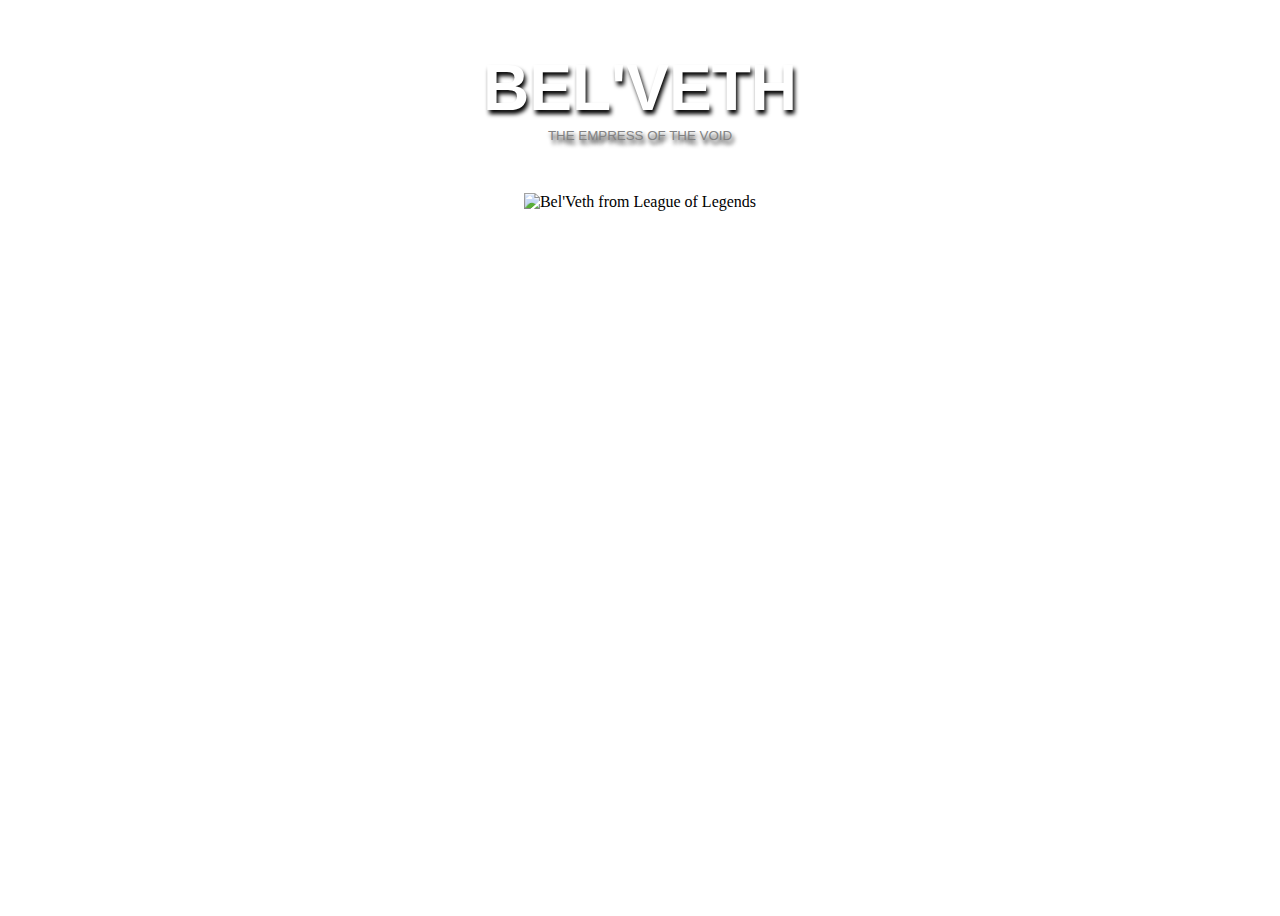
==== bel'veth.html @ 70725d4c "task1" ====
<!DOCTYPE html>
<html lang="en">
  <head>
    <meta charset="UTF-8" />
    <meta name="viewport" content="width=device-width, initial-scale=1.0" />
    <title>Document</title>
    <link rel="stylesheet" href="task1_style.css" />
  </head>
  <body>
    <div class="header">
      <h1>BEL'VETH</h1>
    </div>
    <small class="title">THE EMPRESS OF THE VOID</small>
    <div class="container_image">
      <img
        src="/task1/task1 images/lol-new-champion-bel-veth-cinematic.jpg"
        alt="Bel'Veth from League of Legends"
      />
    </div>
    <div class="container_lore">
      <pre class="lore">
Fascinated by the world of existence and eager to create one for herself, Bel’Veth is like a dark cancer that has metastasized within the heart of the Void, through which all of Runeterra will be consumed and rebuilt in her own twisted image. She hungers for new experiences, memories, and concepts in vast amounts, devouring whole cities and their populations before repurposing the information into a sprawling alien landscape known as the Lavender Sea. Yet even the Void is not safe from her voracity as she spreads within it like a primordial ocean, forcing all before her to submit to her world of want... or be destroyed.
Though Bel’Veth is new to Runeterra, her birth is untold millennia in the making—the end result of an allergic reaction between the Void and a nascent reality. The once-pristine dimension of peaceful nothingness was irrevocably shattered when existence came into being, and forcefully individualized Void entities lashed out for eons in an attempt to defend themselves from the shock and pain. Erasing everything they consumed, they were named by virtue of what they left behind—a void. But the beings within were changed each time they touched the world, mutating from their once-perfect forms into hedonistic, violent animals.
So too did the Void change with them. After every battle, every incursion, something more sinister grew deep within a hidden womb inside the darkest recesses of the Voidborn tunnels... Buildings, sunlight, proto-humanoid limbs reaching toward nothing... A jigsaw puzzle where none of the pieces fit... The Void had taken a new, hideous shape. In time, fueled both by humans opening rifts for war and the Watchers attempting to invade the Freljord, this blasphemous pocket of un-creation grew to embrace the opposites of the Old Void: desire, want, and need.
Soon enough, it craved a leader. Someone—or something—who could write a horrific new chapter in the worlds above and below. A leader who could interface with these “humans,” tell them of what was to come, and harvest their emotions and memories as they fought a bitter, fruitless war until the last fires of civilization died and a new era spawned.
This leader is Bel’Veth. A terrifying empress born from the combined memories, experiences, and emotions of an entire devoured port city and its outlying ocean—Bel’Veth’s mind contains millions of years of perfectly preserved knowledge, giving her near-omniscience as she prepares to destroy both Runeterra and the domain of her progenitors, the Watchers.
To those lucky enough to be of strategic value to her, she does not lie, ask questions, nor obfuscate the truth—she simply states the nature of things, for with victory all but assured thanks to the very nature of the Void itself, there is no need to say anything more. And to those who displease her, they will find her human form to be merely adaptational—nerve endings, muscles, and eyestalks—as she unfurls her titanic wings to reveal her true, monstrous figure.
Ironically, the ancient Shurimans had a word for such a concept. Loosely translated to “God of Oblivion,” it was a tribal myth of a remorseless deity who would erase all things without hatred, replacing them with itself. They named the city of Belveth after it, though the true meaning was lost after many hundreds of years.
Lost to all, perhaps, save for the creature that city has become.            
        </pre
      >
    </div>
    <br /><br />
    <div>
      <h3 class="relations">RELATIONS WITH OTHER CHAMPIONS</h3>
      <p class="championsinrelation">Kai'Sa, Kassadin, Malzahar, Vel'Koz.</p>
    </div>
  </body>
</html>
---- task1_style.css ----
body {
    height: 100vh;
}
.header {
    justify-content: center;
    display: flex;
    align-items: center;
    font-size: xx-large;
    font-family: 'Trebuchet MS', 'Lucida Sans Unicode', 'Lucida Grande', 'Lucida Sans', Arial, sans-serif;
    color: white;
    text-shadow: 2px 4px 4px black;
}
.lorepage {
    display: flex;
    justify-content: center;
    align-items: center;
    margin-top: 20px;
    width: 100%;
    height: auto;
}
.container_championbuttons {
    display: flex;
    flex-direction: row;
    justify-content: center;
}
.championbuttons {
    color: white;
    text-decoration: none;
    background-color: black;
    font-size: large;
    padding: 10px;
    font-family: 'Trebuchet MS', 'Lucida Sans Unicode', 'Lucida Grande', 'Lucida Sans', Arial, sans-serif;
    cursor: pointer;
    margin-left: 10px;
    margin-right: 10px;
    border-radius: 3px;
}
.lorepageframe {
    width: 1300px;
    height: 450px;
}
.container_image {
    display: flex;
    justify-content: center;
}
.lore {
    font-family: 'Trebuchet MS', 'Lucida Sans Unicode', 'Lucida Grande', 'Lucida Sans', Arial, sans-serif;
    overflow: auto;
    white-space: pre-wrap;
    color: white;
    font-weight: lighter;
}
.title {
    display: flex;
    justify-content: center;
    margin-top: -40px;
    margin-bottom: 50px;
    font-family: 'Trebuchet MS', 'Lucida Sans Unicode', 'Lucida Grande', 'Lucida Sans', Arial, sans-serif;
    color: rgb(130, 130, 130);
    text-shadow: 2px 4px 4px black;
}
.championbuttons:hover {
    background-color: rgb(121, 112, 155);
}
.relations {
    color: white;
    font-family: 'Trebuchet MS', 'Lucida Sans Unicode', 'Lucida Grande', 'Lucida Sans', Arial, sans-serif;
}
.championsinrelation {
    color: white;
    font-family: 'Trebuchet MS', 'Lucida Sans Unicode', 'Lucida Grande', 'Lucida Sans', Arial, sans-serif;
}
.contactus {
    color: white;
}
.container_contact {
    display: flex;
    justify-content: center;
    font-family: 'Trebuchet MS', 'Lucida Sans Unicode', 'Lucida Grande', 'Lucida Sans', Arial, sans-serif;
}
input {
    width: 300px;
    padding: 10px;
    font-family: 'Trebuchet MS', 'Lucida Sans Unicode', 'Lucida Grande', 'Lucida Sans', Arial, sans-serif;
    border: 2px solid white;
    background-color: rgba(149, 134, 201, 0);
    color: white;
    outline: none;
    resize: none;
    font-size: 15px;
}
label {
    font-size: large;
}
input[type=submit] {
    cursor: pointer;
    font-size: large;
    width: 324px;
}
input[type=text]:hover {
    background-color: rgba(255, 255, 255, 0.097);
}
input[type=submit]:hover {
    background-color: rgba(255, 255, 255, 0.097);
}
.querysent {
    color: white;
    font-family: 'Trebuchet MS', 'Lucida Sans Unicode', 'Lucida Grande', 'Lucida Sans', Arial, sans-serif;
    justify-content: center;
    text-align: center;
    font-size: x-large;
}
textarea[name=inquiry] {
    width: 310px;
    height: 100px;
    resize: none;
    font-family: 'Trebuchet MS', 'Lucida Sans Unicode', 'Lucida Grande', 'Lucida Sans', Arial, sans-serif;
    background-color: rgba(240, 248, 255, 0);
    border: 2px solid white;
    outline: none;
    color: white;
    font-size: 15px;
    padding: 5px;
}
textarea[name=inquiry]:hover {
    background-color: rgba(255, 255, 255, 0.097);
}
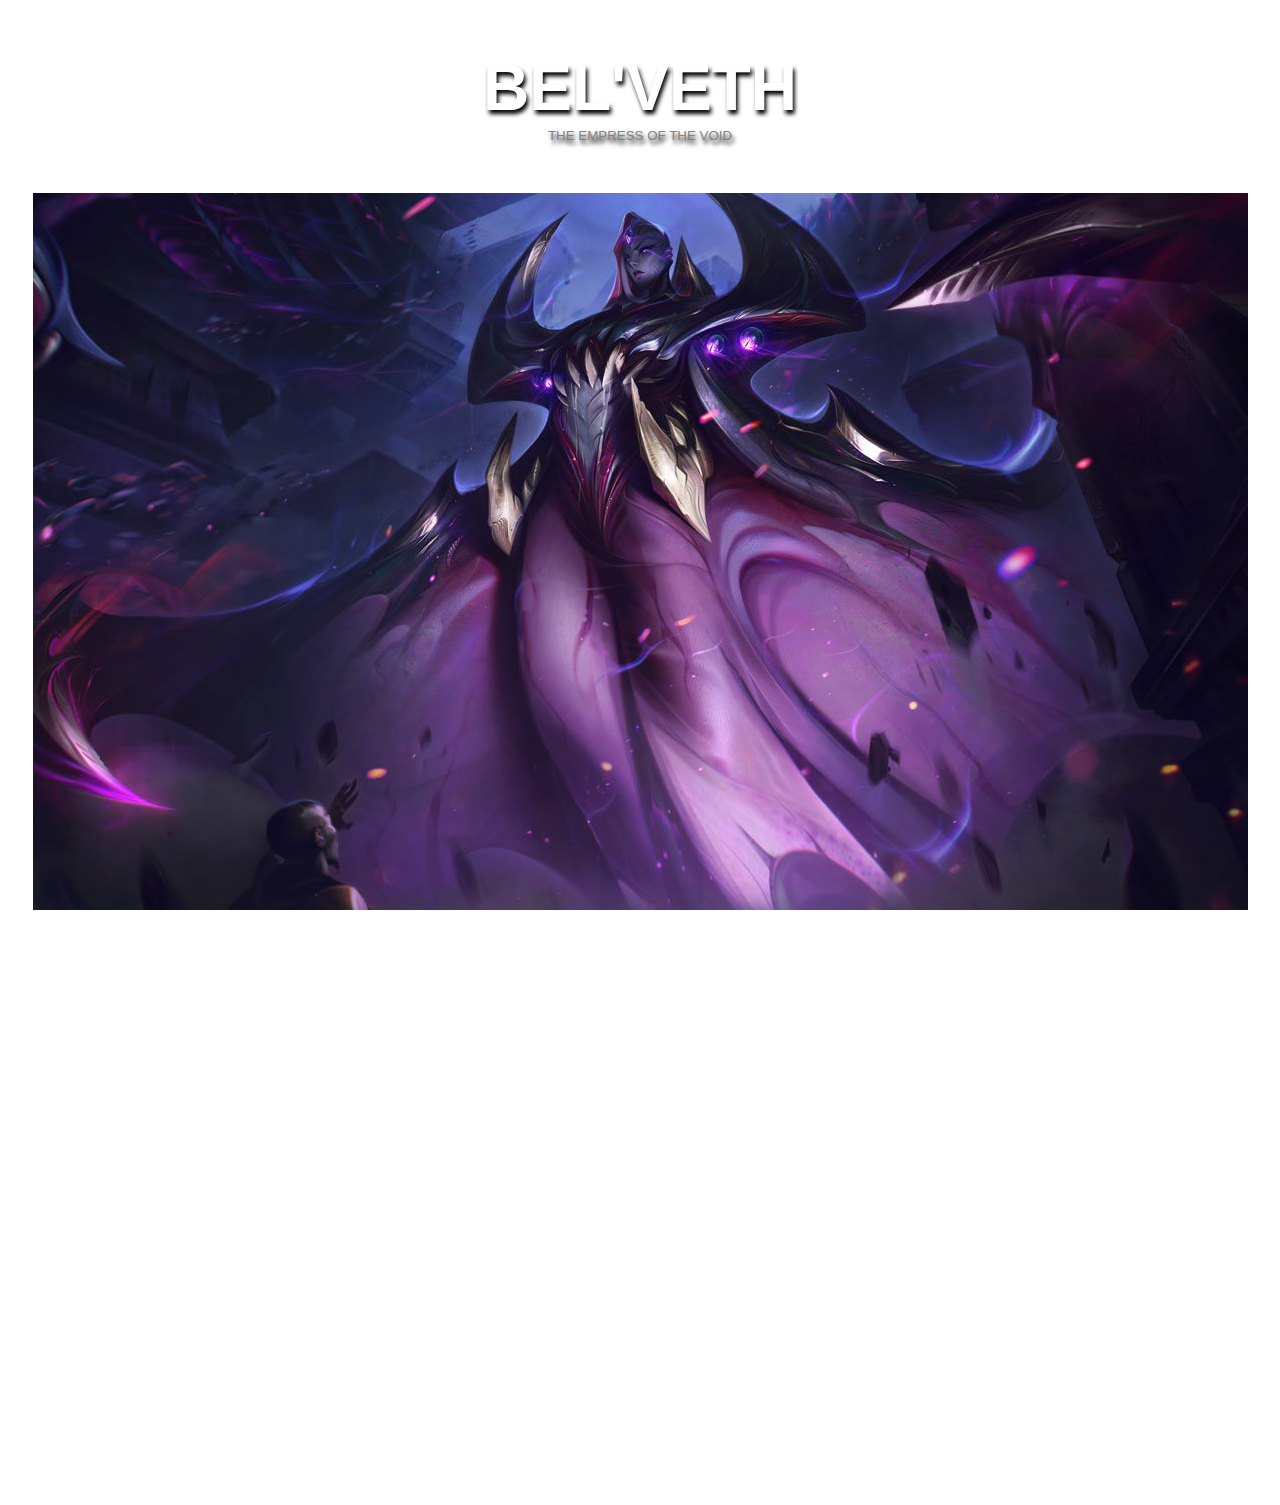
==== commit 27139ec5: "Task-3" ====
--- a/bel'veth.html
+++ b/bel'veth.html
@@ -4,7 +4,7 @@
     <meta charset="UTF-8" />
     <meta name="viewport" content="width=device-width, initial-scale=1.0" />
     <title>Document</title>
-    <link rel="stylesheet" href="task1_style.css" />
+    <link rel="stylesheet" href="task3_style.css" />
   </head>
   <body>
     <div class="header">
@@ -13,7 +13,7 @@
     <small class="title">THE EMPRESS OF THE VOID</small>
     <div class="container_image">
       <img
-        src="/task1/task1 images/lol-new-champion-bel-veth-cinematic.jpg"
+        src="/task3_images/Belveth_0.jpg"
         alt="Bel'Veth from League of Legends"
       />
     </div>
--- a/task3_style.css
+++ b/task3_style.css
@@ -0,0 +1,127 @@
+body {
+    height: 100vh;
+}
+.header {
+    justify-content: center;
+    display: flex;
+    align-items: center;
+    font-size: xx-large;
+    font-family: 'Trebuchet MS', 'Lucida Sans Unicode', 'Lucida Grande', 'Lucida Sans', Arial, sans-serif;
+    color: white;
+    text-shadow: 2px 4px 4px black;
+}
+.lorepage {
+    display: flex;
+    justify-content: center;
+    align-items: center;
+    margin-top: 20px;
+    width: 100%;
+    height: auto;
+}
+.container_championbuttons {
+    display: flex;
+    flex-direction: row;
+    justify-content: center;
+}
+.championbuttons {
+    color: white;
+    text-decoration: none;
+    background-color: black;
+    font-size: large;
+    padding: 10px;
+    font-family: 'Trebuchet MS', 'Lucida Sans Unicode', 'Lucida Grande', 'Lucida Sans', Arial, sans-serif;
+    cursor: pointer;
+    margin-left: 10px;
+    margin-right: 10px;
+    border-radius: 3px;
+}
+.lorepageframe {
+    width: 1300px;
+    height: 450px;
+}
+.container_image {
+    display: flex;
+    justify-content: center;
+}
+.lore {
+    font-family: 'Trebuchet MS', 'Lucida Sans Unicode', 'Lucida Grande', 'Lucida Sans', Arial, sans-serif;
+    overflow: auto;
+    white-space: pre-wrap;
+    color: white;
+    font-weight: lighter;
+}
+.title {
+    display: flex;
+    justify-content: center;
+    margin-top: -40px;
+    margin-bottom: 50px;
+    font-family: 'Trebuchet MS', 'Lucida Sans Unicode', 'Lucida Grande', 'Lucida Sans', Arial, sans-serif;
+    color: rgb(130, 130, 130);
+    text-shadow: 2px 4px 4px black;
+}
+.championbuttons:hover {
+    background-color: rgb(121, 112, 155);
+}
+.relations {
+    color: white;
+    font-family: 'Trebuchet MS', 'Lucida Sans Unicode', 'Lucida Grande', 'Lucida Sans', Arial, sans-serif;
+}
+.championsinrelation {
+    color: white;
+    font-family: 'Trebuchet MS', 'Lucida Sans Unicode', 'Lucida Grande', 'Lucida Sans', Arial, sans-serif;
+}
+.contactus {
+    color: white;
+}
+.container_contact {
+    display: flex;
+    justify-content: center;
+    font-family: 'Trebuchet MS', 'Lucida Sans Unicode', 'Lucida Grande', 'Lucida Sans', Arial, sans-serif;
+}
+input {
+    width: 300px;
+    padding: 10px;
+    font-family: 'Trebuchet MS', 'Lucida Sans Unicode', 'Lucida Grande', 'Lucida Sans', Arial, sans-serif;
+    border: 2px solid white;
+    background-color: rgba(149, 134, 201, 0);
+    color: white;
+    outline: none;
+    resize: none;
+    font-size: 15px;
+}
+label {
+    font-size: large;
+}
+input[type=submit] {
+    cursor: pointer;
+    font-size: large;
+    width: 324px;
+}
+input[type=text]:hover {
+    background-color: rgba(255, 255, 255, 0.097);
+}
+input[type=submit]:hover {
+    background-color: rgba(255, 255, 255, 0.097);
+}
+.querysent {
+    color: white;
+    font-family: 'Trebuchet MS', 'Lucida Sans Unicode', 'Lucida Grande', 'Lucida Sans', Arial, sans-serif;
+    justify-content: center;
+    text-align: center;
+    font-size: x-large;
+}
+textarea[name=inquiry] {
+    width: 310px;
+    height: 100px;
+    resize: none;
+    font-family: 'Trebuchet MS', 'Lucida Sans Unicode', 'Lucida Grande', 'Lucida Sans', Arial, sans-serif;
+    background-color: rgba(240, 248, 255, 0);
+    border: 2px solid white;
+    outline: none;
+    color: white;
+    font-size: 15px;
+    padding: 5px;
+}
+textarea[name=inquiry]:hover {
+    background-color: rgba(255, 255, 255, 0.097);
+}